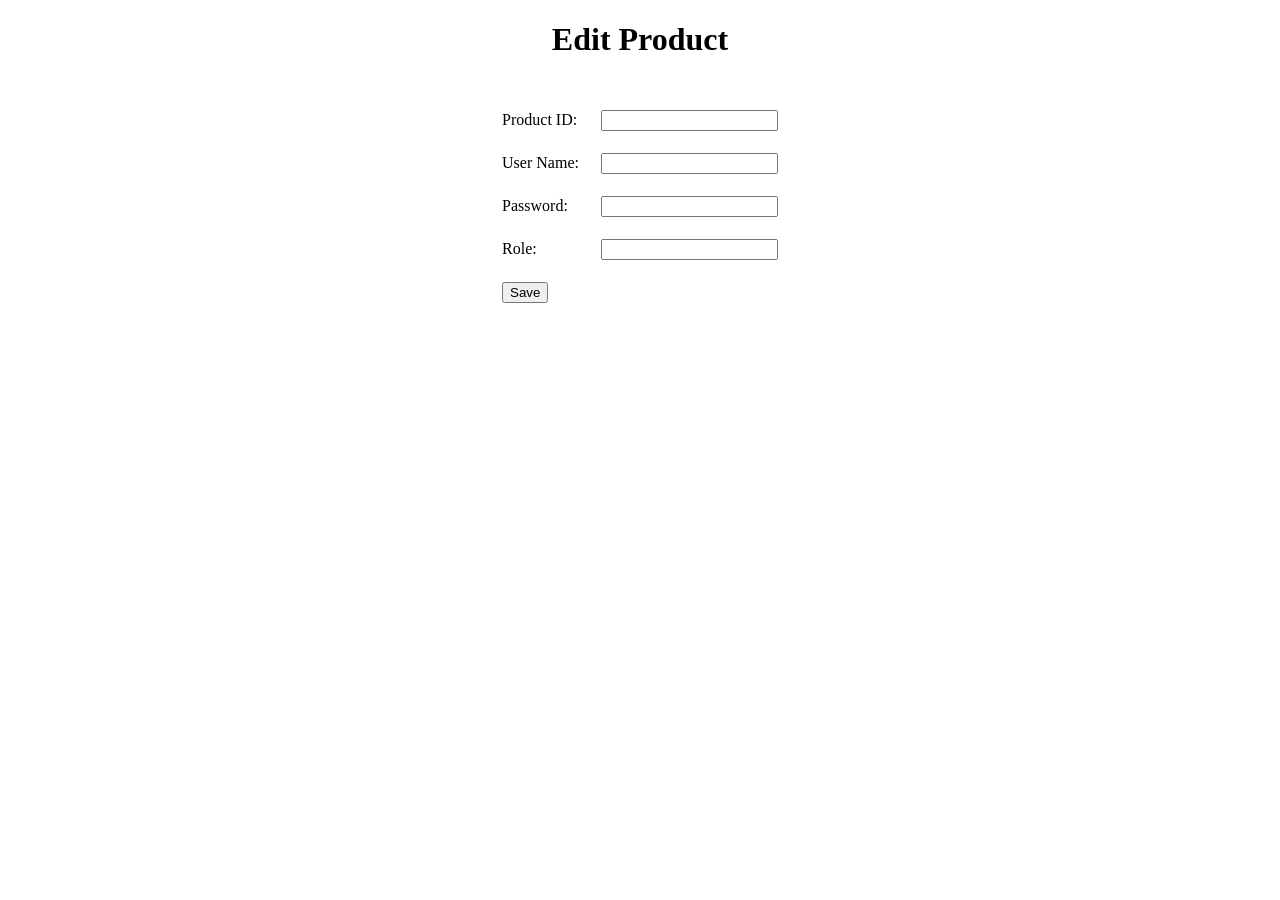
==== src/main/resources/templates/edit_user.html @ a4d4de0a "Initial commit" ====
<!DOCTYPE html>
<html xmlns="http://www.w3.org/1999/xhtml"
      xmlns:th="http://www.thymeleaf.org">
<head>
    <meta charset="utf-8" />
    <title>Edit User</title>
</head>
<body>
<div align="center">
    <h1>Edit Product</h1>
    <br />
    <form action="#" th:action="@{/save}" th:object="${user}"
          method="post">

        <table border="0" cellpadding="10">
            <tr>
                <td>Product ID:</td>
                <td>
                    <input type="text" th:field="*{id}" readonly="readonly" />
                </td>
            </tr>
            <tr>
                <td>User Name:</td>
                <td>
                    <input type="text" th:field="*{login}" />
                </td>
            </tr>
            <tr>
                <td>Password:</td>
                <td><input type="text" th:field="*{password}" /></td>
            </tr>
            <tr>
                <td>Role:</td>
                <td><input type="text" th:field="*{roles}" /></td>
            </tr>

            <tr>
                <td colspan="2"><button type="submit">Save</button> </td>
            </tr>
        </table>
    </form>
</div>
</body>
</html>
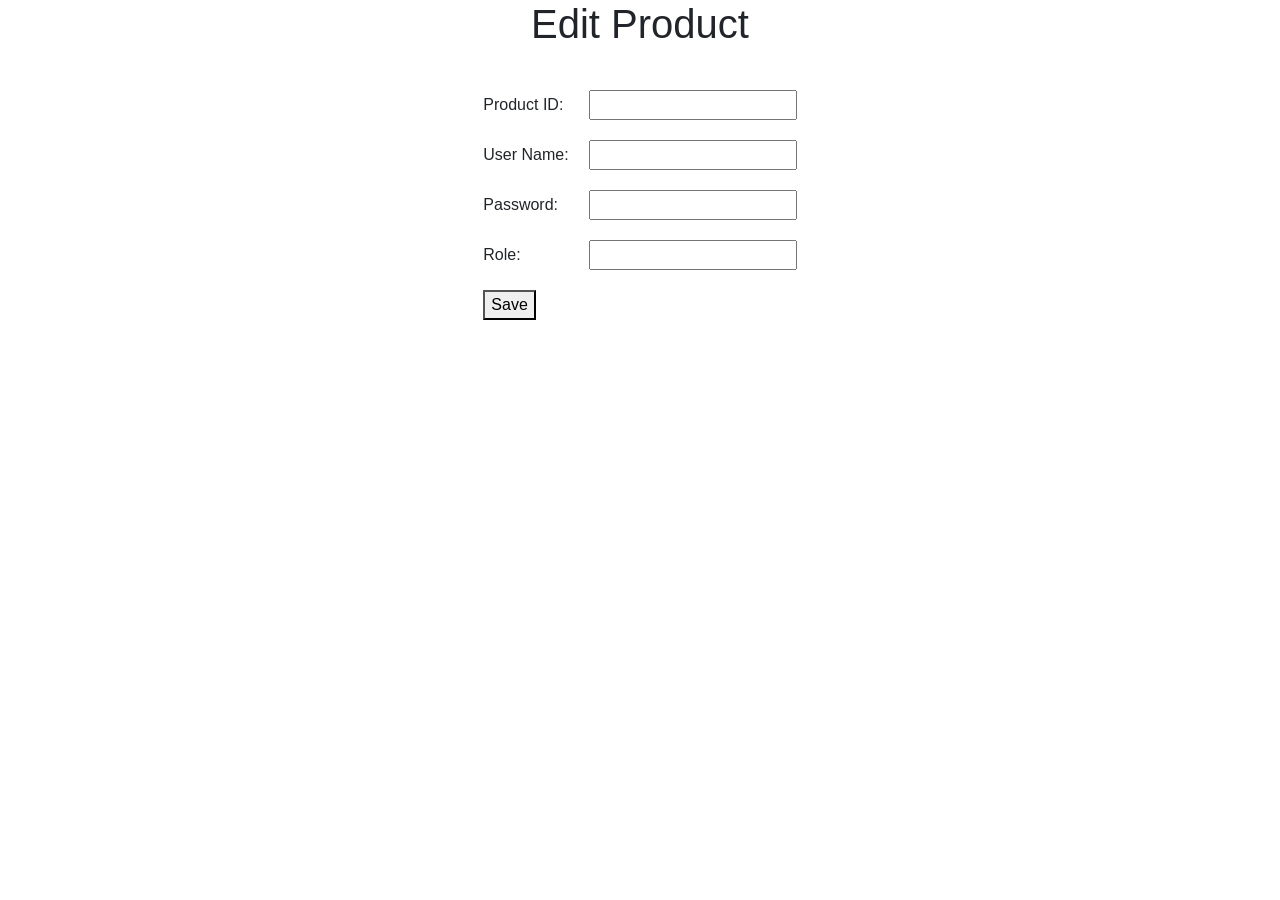
==== commit 6bbb0936: "commit4" ====
--- a/src/main/resources/templates/edit_user.html
+++ b/src/main/resources/templates/edit_user.html
@@ -2,43 +2,57 @@
 <html xmlns="http://www.w3.org/1999/xhtml"
       xmlns:th="http://www.thymeleaf.org">
 <head>
-    <meta charset="utf-8" />
+    <meta name="viewport" content="width=device-width, initial-scale=1, shrink-to-fit=no">
+    <link rel="stylesheet" href="https://stackpath.bootstrapcdn.com/bootstrap/4.3.1/css/bootstrap.min.css"
+          integrity="sha384-ggOyR0iXCbMQv3Xipma34MD+dH/1fQ784/j6cY/iJTQUOhcWr7x9JvoRxT2MZw1T" crossorigin="anonymous">
+    <meta charset="utf-8"/>
     <title>Edit User</title>
 </head>
 <body>
 <div align="center">
     <h1>Edit Product</h1>
-    <br />
-    <form action="#" th:action="@{/save}" th:object="${user}"
+    <br/>
+    <form action="#" th:action="@{/admin/save}" th:object="${user}"
           method="post">
 
         <table border="0" cellpadding="10">
             <tr>
                 <td>Product ID:</td>
                 <td>
-                    <input type="text" th:field="*{id}" readonly="readonly" />
+                    <input type="text" th:field="*{id}" readonly="readonly"/>
                 </td>
             </tr>
             <tr>
                 <td>User Name:</td>
                 <td>
-                    <input type="text" th:field="*{login}" />
+                    <input type="text" th:field="*{login}"/>
                 </td>
             </tr>
             <tr>
                 <td>Password:</td>
-                <td><input type="text" th:field="*{password}" /></td>
+                <td><input type="text" th:field="*{password}"/></td>
             </tr>
             <tr>
                 <td>Role:</td>
-                <td><input type="text" th:field="*{roles}" /></td>
+                <td><input type="text" th:field="*{roles}"/></td>
             </tr>
 
             <tr>
-                <td colspan="2"><button type="submit">Save</button> </td>
+                <td colspan="2">
+                    <button type="submit">Save</button>
+                </td>
             </tr>
         </table>
     </form>
 </div>
+<script src="https://code.jquery.com/jquery-3.3.1.slim.min.js"
+        integrity="sha384-q8i/X+965DzO0rT7abK41JStQIAqVgRVzpbzo5smXKp4YfRvH+8abtTE1Pi6jizo"
+        crossorigin="anonymous"></script>
+<script src="https://cdnjs.cloudflare.com/ajax/libs/popper.js/1.14.7/umd/popper.min.js"
+        integrity="sha384-UO2eT0CpHqdSJQ6hJty5KVphtPhzWj9WO1clHTMGa3JDZwrnQq4sF86dIHNDz0W1"
+        crossorigin="anonymous"></script>
+<script src="https://stackpath.bootstrapcdn.com/bootstrap/4.3.1/js/bootstrap.min.js"
+        integrity="sha384-JjSmVgyd0p3pXB1rRibZUAYoIIy6OrQ6VrjIEaFf/nJGzIxFDsf4x0xIM+B07jRM"
+        crossorigin="anonymous"></script>
 </body>
 </html>
